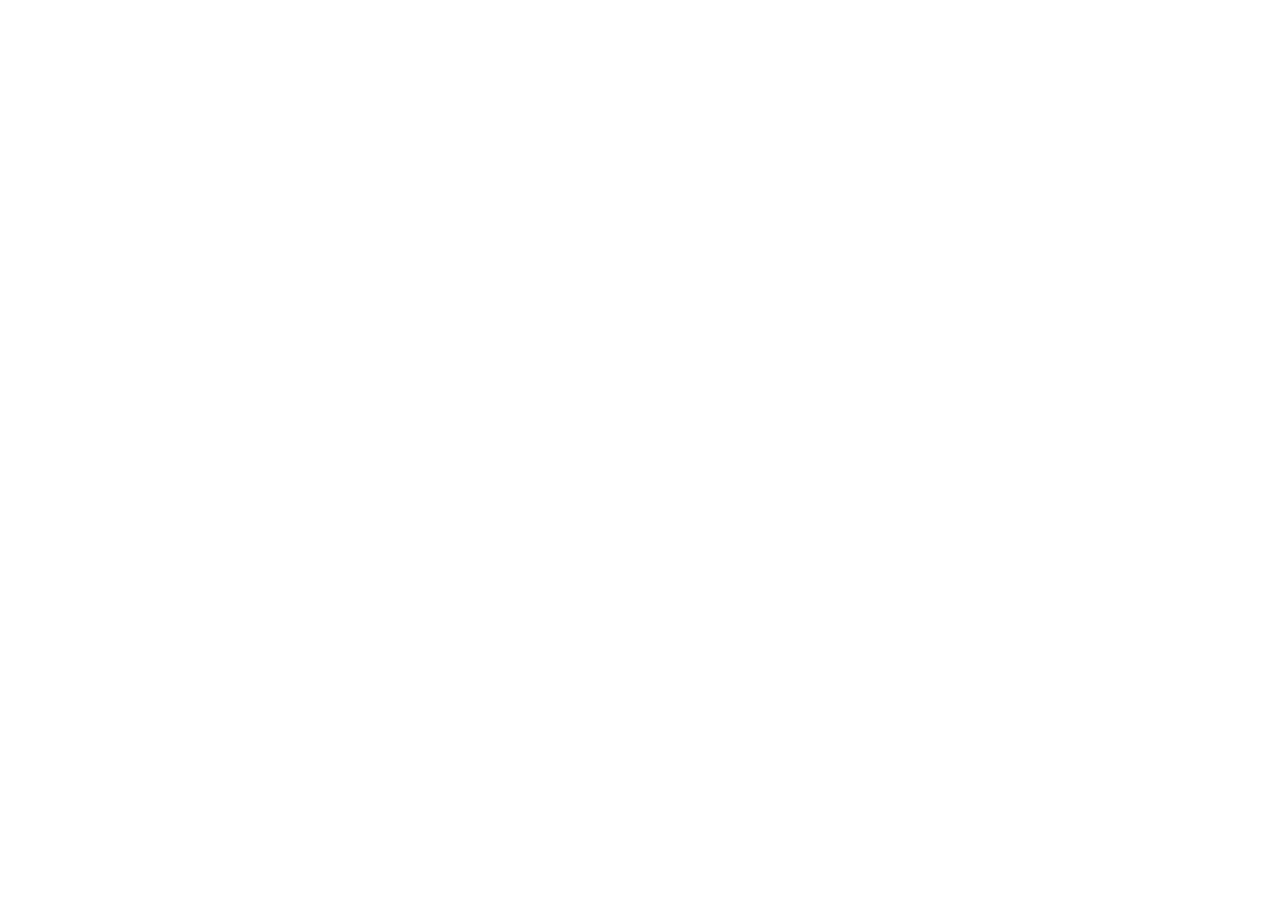
==== public/index.html @ 0a93b24f "add - organização de pastas" ====
<!DOCTYPE html>
<html lang="pt-br">
<head>
    <meta charset="UTF-8">
    <meta name="viewport" content="width=device-width, initial-scale=1.0">
    <title></title>
</head>
<body>
     <header class="cabecalho">

     </header>
</body>
</html>
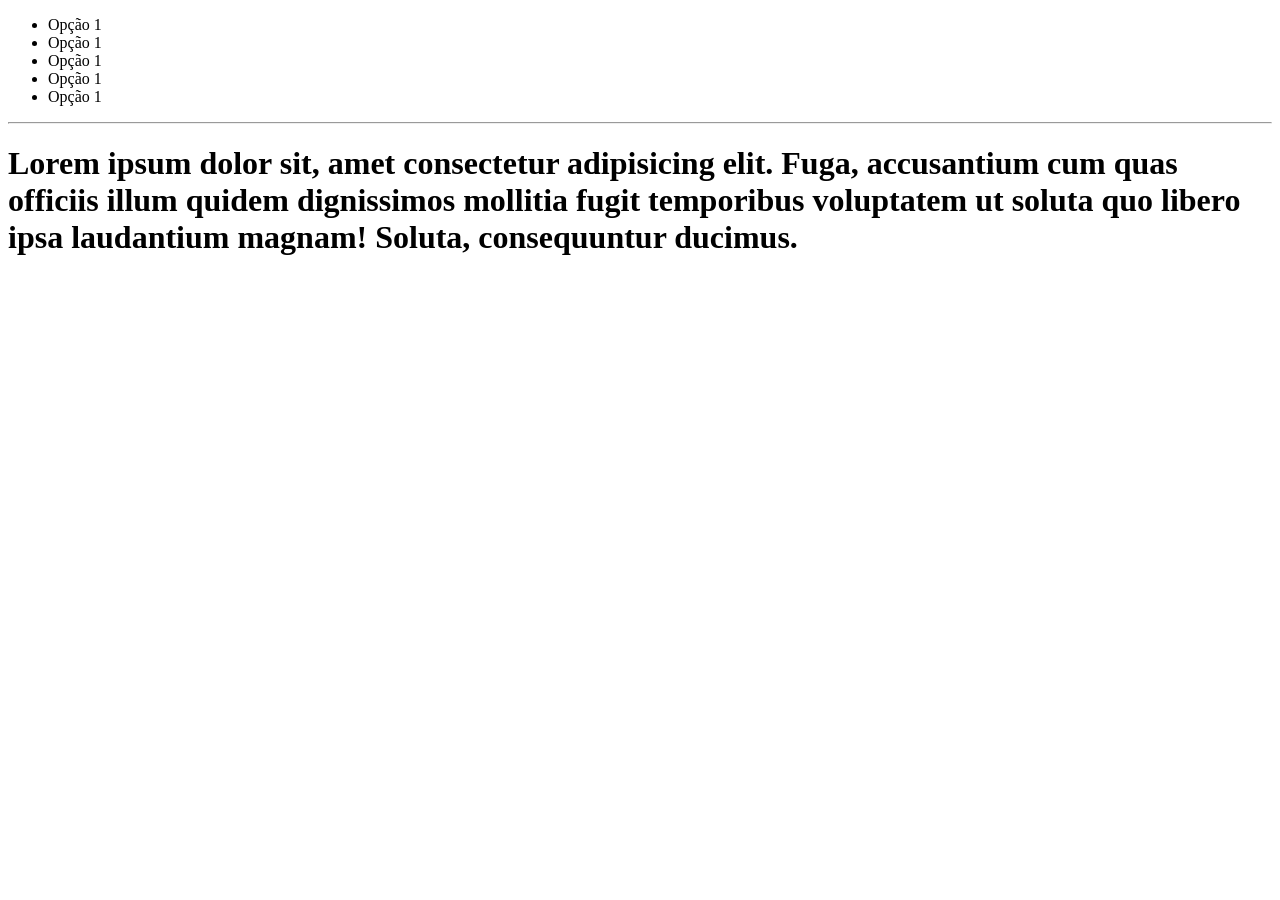
==== commit a80994df: "Merge branch 'main' of https://github.com/Rafael-AlmeidaMello/Projeto_web" ====
--- a/public/index.html
+++ b/public/index.html
@@ -3,11 +3,25 @@
 <head>
     <meta charset="UTF-8">
     <meta name="viewport" content="width=device-width, initial-scale=1.0">
+    <link rel="stylesheet" href="style.css"/>
     <title></title>
 </head>
 <body>
      <header class="cabecalho">
-
+        <nav class="links">
+            <ul>
+               <li class="opcoes">Opção 1</li>
+               <li class="opcoes">Opção 1</li>
+               <li class="opcoes">Opção 1</li>
+               <li class="opcoes">Opção 1</li>
+               <li class="opcoes">Opção 1</li>
+            </ul>
+        </nav> 
      </header>
+     <hr>
+     <main class="principal">
+        <h1>Lorem ipsum dolor sit, amet consectetur adipisicing elit. Fuga, accusantium cum quas officiis illum quidem dignissimos mollitia fugit temporibus voluptatem ut soluta quo libero ipsa laudantium magnam! Soluta, consequuntur ducimus.</h1>
+        
+     </main>
 </body>
 </html>
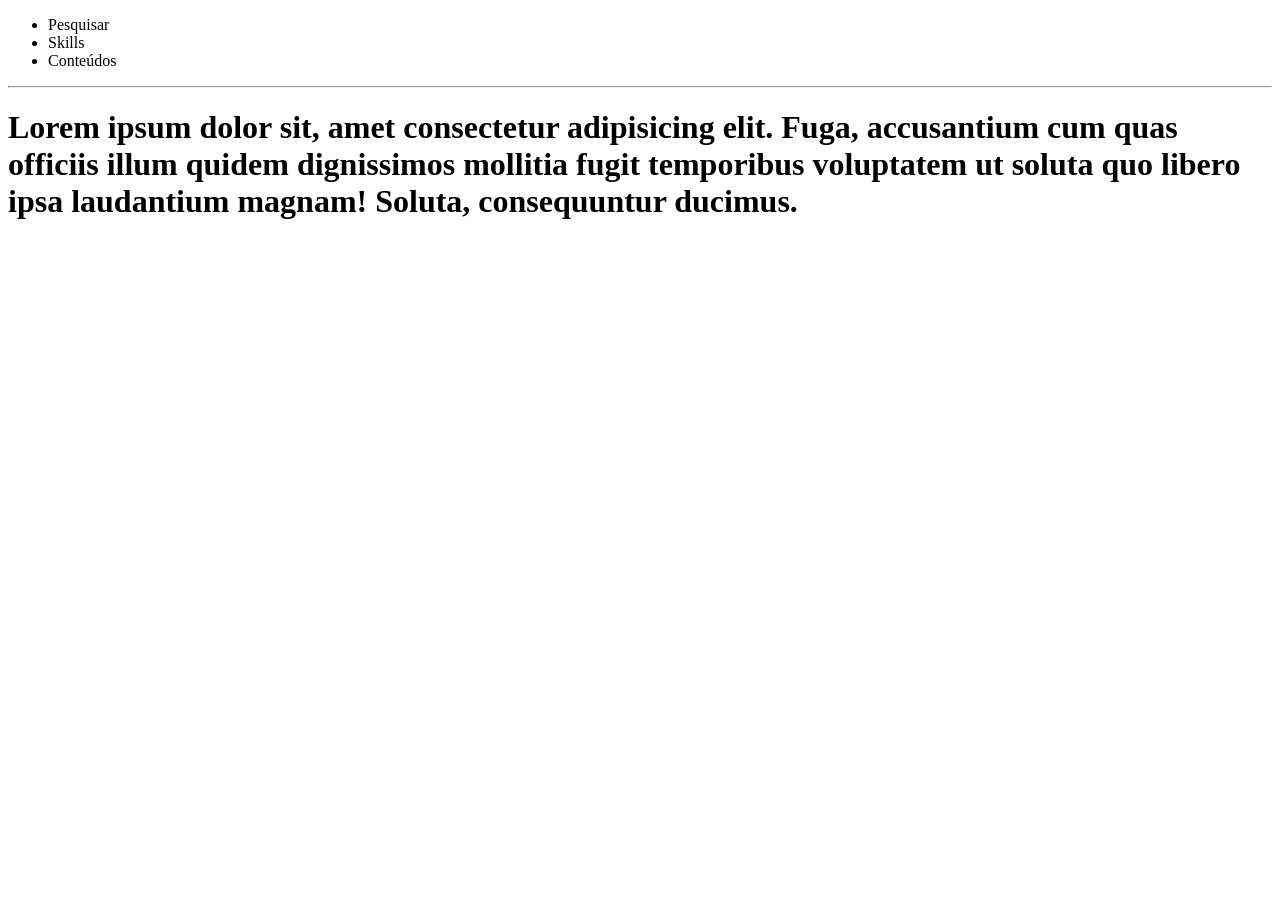
==== commit 6beac823: "add - header" ====
--- a/public/index.html
+++ b/public/index.html
@@ -10,11 +10,9 @@
      <header class="cabecalho">
         <nav class="links">
             <ul>
-               <li class="opcoes">Opção 1</li>
-               <li class="opcoes">Opção 1</li>
-               <li class="opcoes">Opção 1</li>
-               <li class="opcoes">Opção 1</li>
-               <li class="opcoes">Opção 1</li>
+               <li class="opcoes">Pesquisar</li>
+               <li class="opcoes">Skills</li>
+               <li class="opcoes">Conteúdos</li>
             </ul>
         </nav> 
      </header>
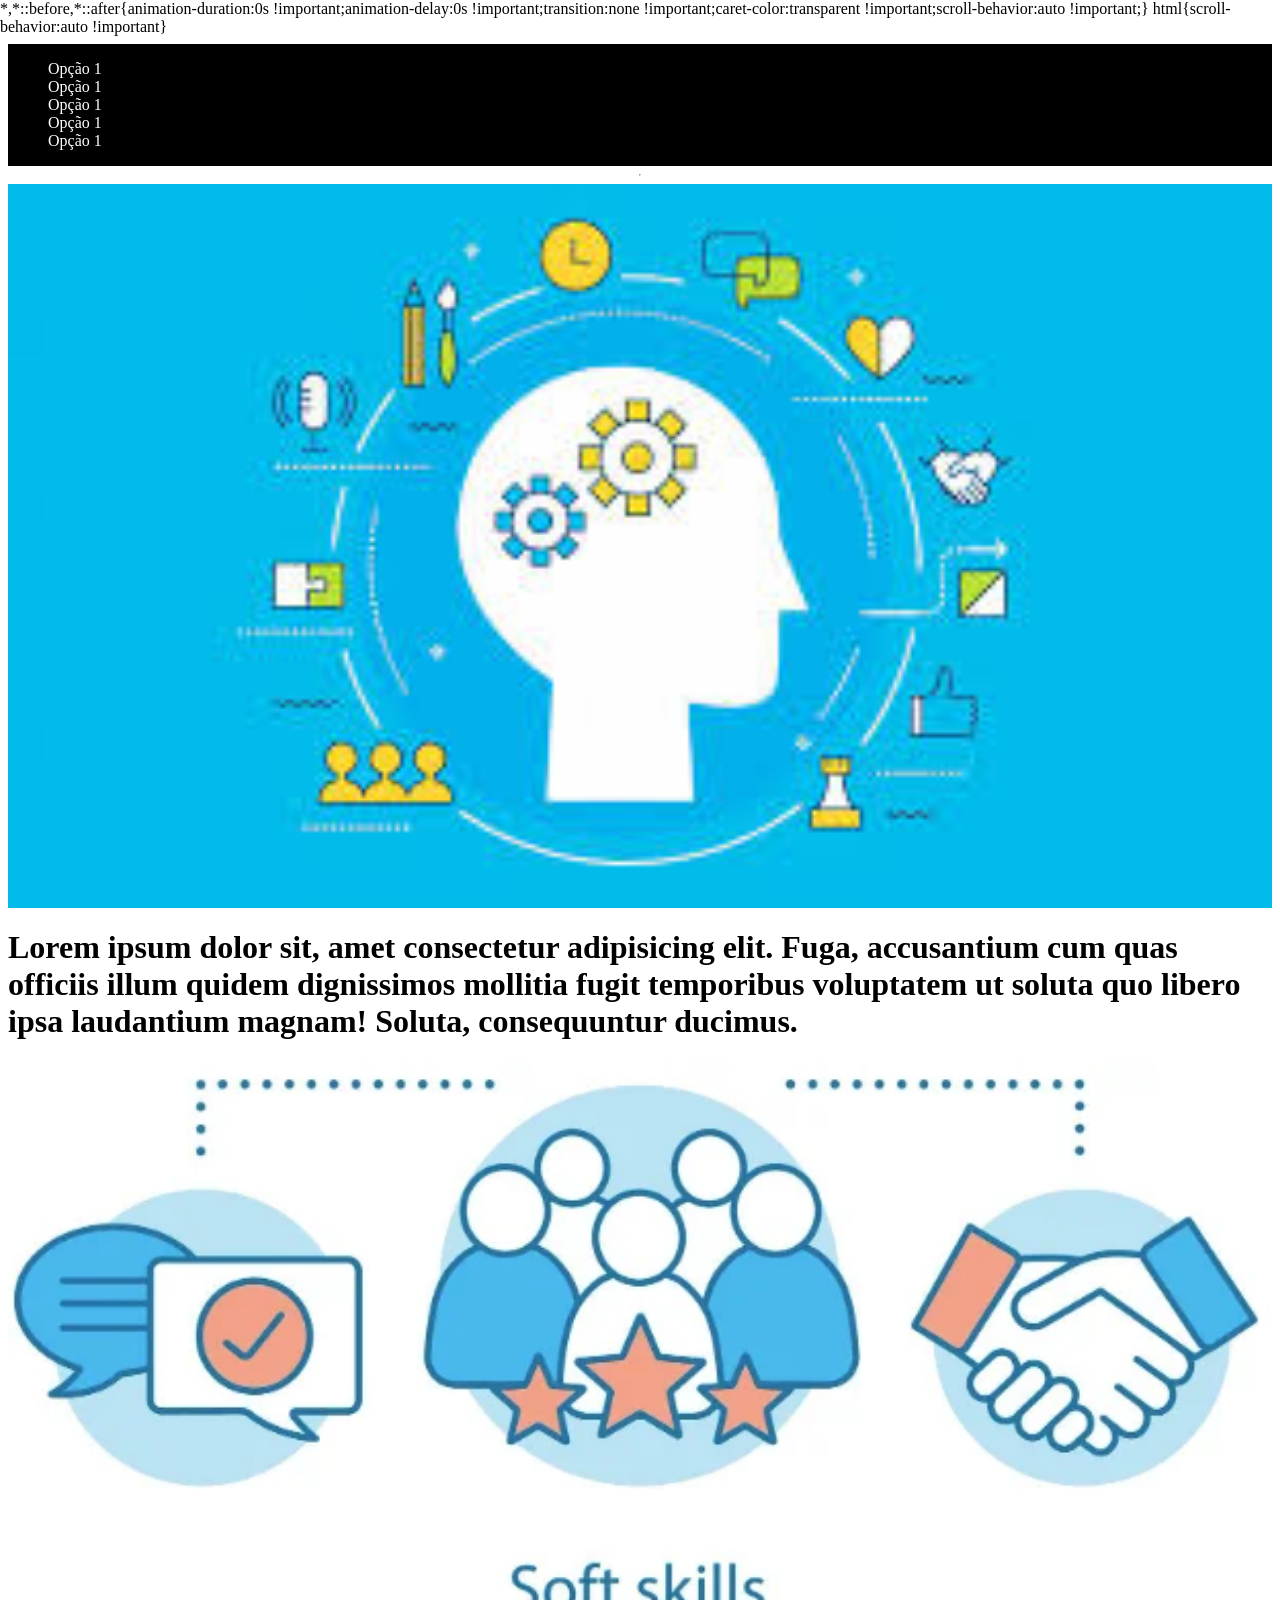
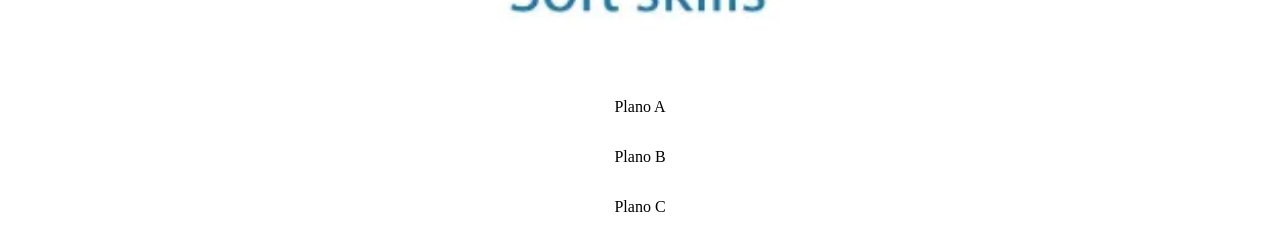
==== commit 631ec9f2: "add - Adição da seção" ====
--- a/public/index.html
+++ b/public/index.html
@@ -3,23 +3,33 @@
 <head>
     <meta charset="UTF-8">
     <meta name="viewport" content="width=device-width, initial-scale=1.0">
-    <link rel="stylesheet" href="style.css"/>
+    <link rel="stylesheet" href="../styles/style.css"/>
     <title></title>
 </head>
 <body>
      <header class="cabecalho">
         <nav class="links">
             <ul>
-               <li class="opcoes">Pesquisar</li>
-               <li class="opcoes">Skills</li>
-               <li class="opcoes">Conteúdos</li>
+               <li class="opcoes">Opção 1</li>
+               <li class="opcoes">Opção 1</li>
+               <li class="opcoes">Opção 1</li>
+               <li class="opcoes">Opção 1</li>
+               <li class="opcoes">Opção 1</li>
             </ul>
         </nav> 
      </header>
      <hr>
+     <img src="../images/soft-skills-1.jpeg">
      <main class="principal">
         <h1>Lorem ipsum dolor sit, amet consectetur adipisicing elit. Fuga, accusantium cum quas officiis illum quidem dignissimos mollitia fugit temporibus voluptatem ut soluta quo libero ipsa laudantium magnam! Soluta, consequuntur ducimus.</h1>
-        
+        <img src="../images/soft-skills-5.webp"/>
      </main>
+     <section class="secao">
+          <article class="planos">
+                <p>Plano A</p>
+                <p>Plano B</p>
+                <p>Plano C</p>
+          </article>
+     </section>
 </body>
 </html>
--- a/styles/style.css
+++ b/styles/style.css
@@ -0,0 +1,22 @@
+* {
+   display: flex;
+   flex-direction:column;
+}
+
+.cabecalho{
+    background-color: rgb(0, 0, 0);
+    display: inline-block
+}
+
+.opcoes{
+    color:white;
+}
+
+.main{
+   justify-content: flex-start;
+}
+
+.secao{
+    align-items: center;
+}
+
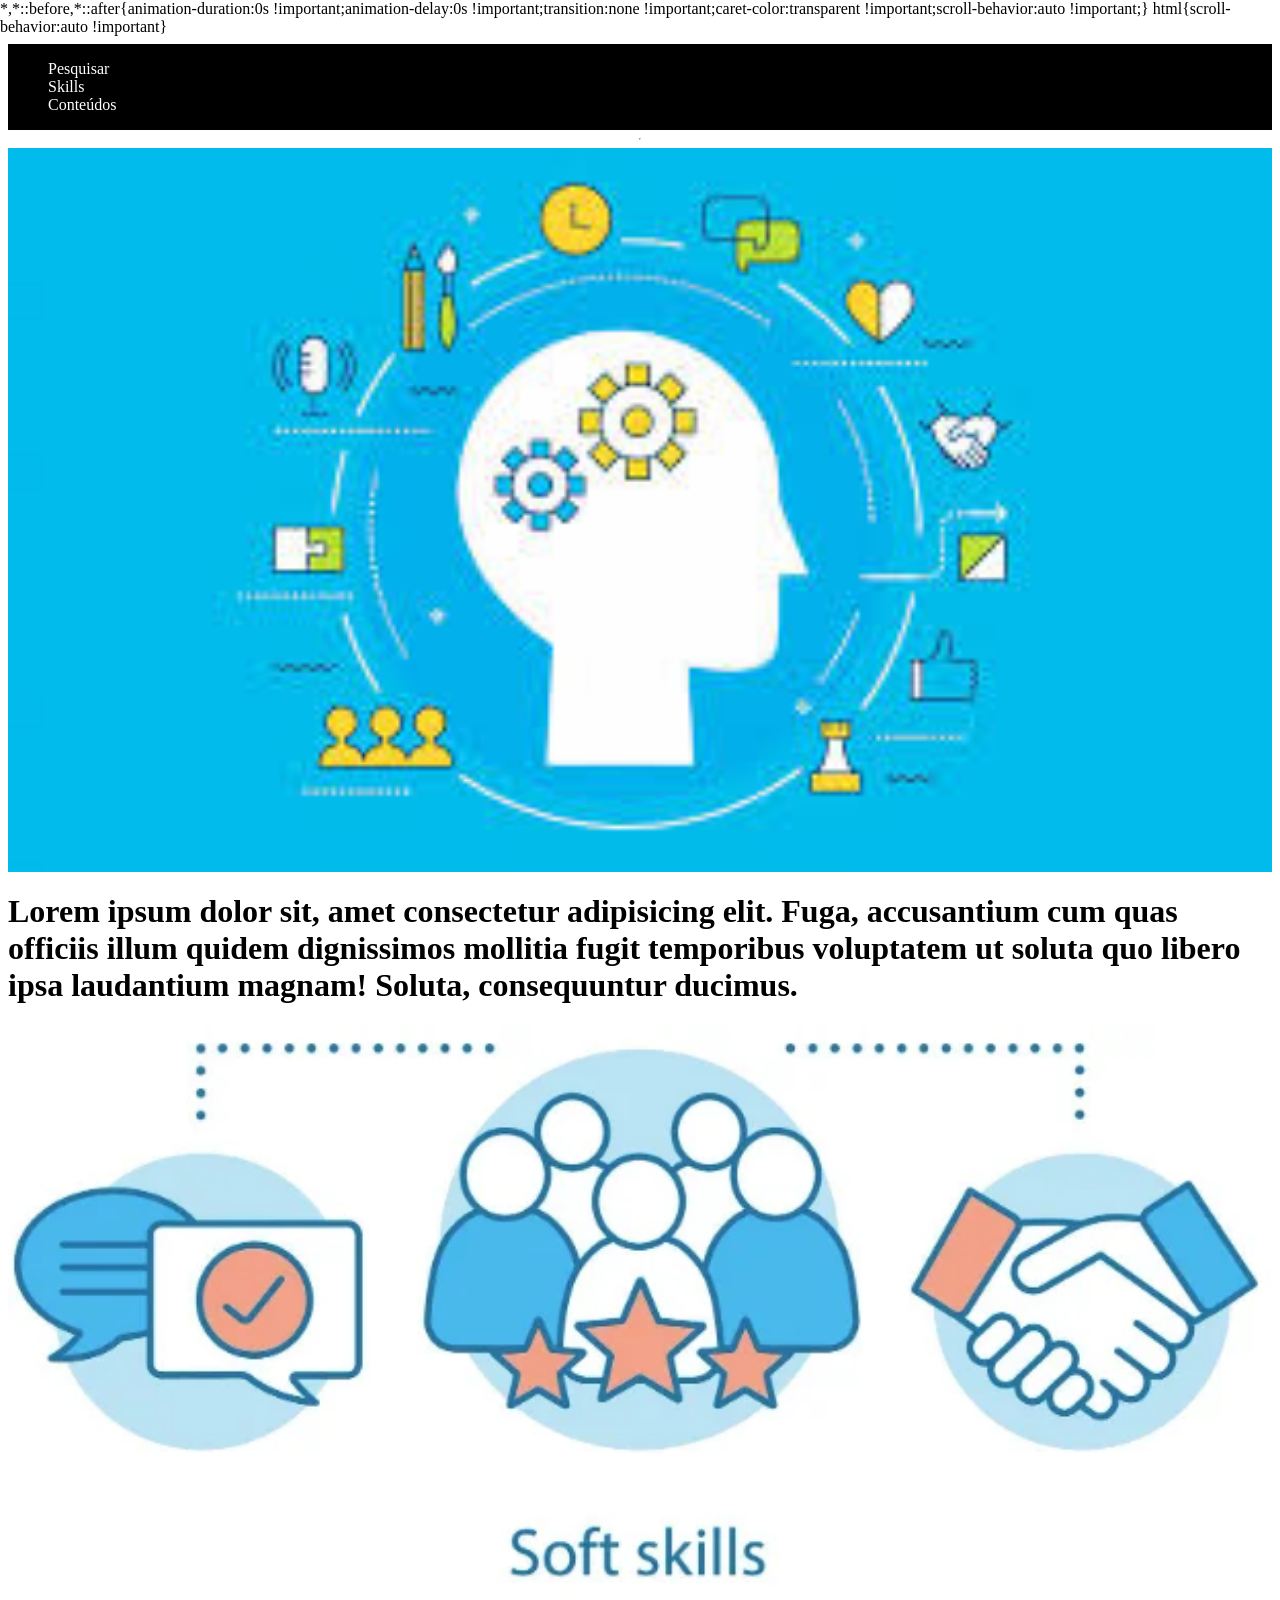
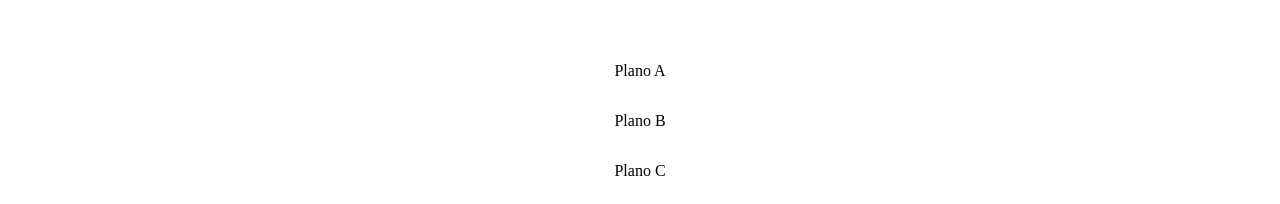
==== commit 6274cd68: "Merge branch 'main' of https://github.com/Rafael-AlmeidaMello/Projeto_web" ====
--- a/public/index.html
+++ b/public/index.html
@@ -10,11 +10,9 @@
      <header class="cabecalho">
         <nav class="links">
             <ul>
-               <li class="opcoes">Opção 1</li>
-               <li class="opcoes">Opção 1</li>
-               <li class="opcoes">Opção 1</li>
-               <li class="opcoes">Opção 1</li>
-               <li class="opcoes">Opção 1</li>
+               <li class="opcoes">Pesquisar</li>
+               <li class="opcoes">Skills</li>
+               <li class="opcoes">Conteúdos</li>
             </ul>
         </nav> 
      </header>
